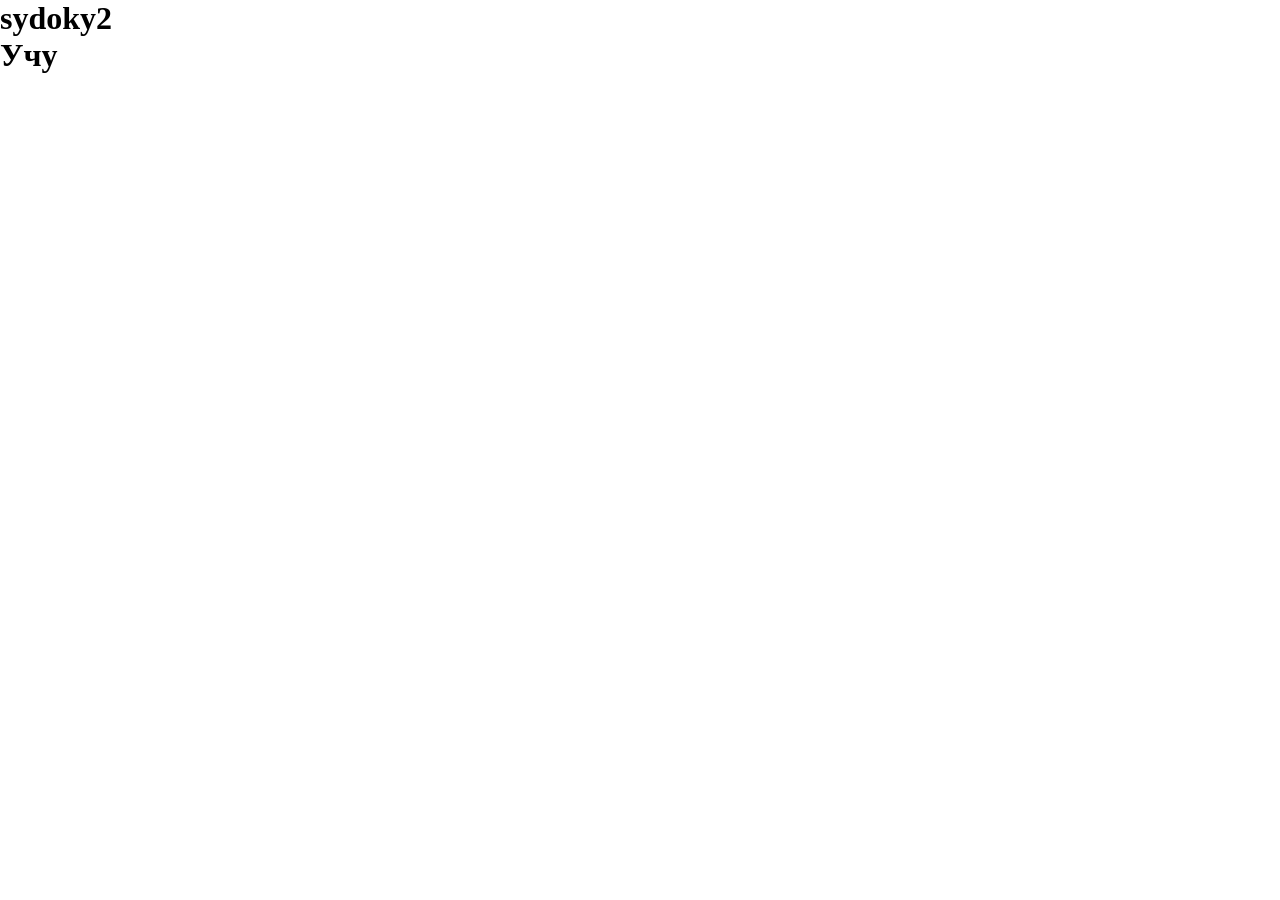
==== index.html @ 7dabd9b7 "Add files via upload" ====
<!DOCTYPE html>
<html>
<head>
    <title>судоку2</title>
    <link rel="stylesheet" href="styles.css">
    <script src="https://code.jquery.com/jquery-3.7.1.js"></script>
</head>   
<body>
    <h1><a>sydoky2</a></h1>
    
    <h1><a>Учу</a></h1>

    
    <script src = 'script.js'></script>
</body> 
</html>
---- styles.css ----
* {
	margin: 0%;
	padding: 0%;
}

#table td {
	border: 1px solid black;

    width: 62px;
	height: 62px;
	text-align: center;
	font-size: 40px;
	
	border: 1px solid green;
	margin: 1px;
	padding: 1px;
}
#input {
	width: 50px;
	height: 50px;
	text-align: center;
	font-size: 40px;
}

#bra td{
	width: 19px;
	height: 19px;
	font-size: 15px;
	border: 1px solid rgb(255, 246, 246);
}
 
#imp1 {
	width: 600px;
	height: 30px;
	padding: 1px;
	border: 1px solid black;
	font-size: 25px;
}  
.mic {
	

    width: 15px;
	height: 15px;
	text-align: center;
	font-size: 12px;
	
	border: 1px solid rgb(234, 241, 234);
	margin: 1px;
	padding: 1px;
}

td #a02, #a12, #a22, #a32, #a42, #a52, #a62, #a72, #a82 {
	border-left-color:black;
	border-left-width: 2px;
	border-left-style:solid;

}
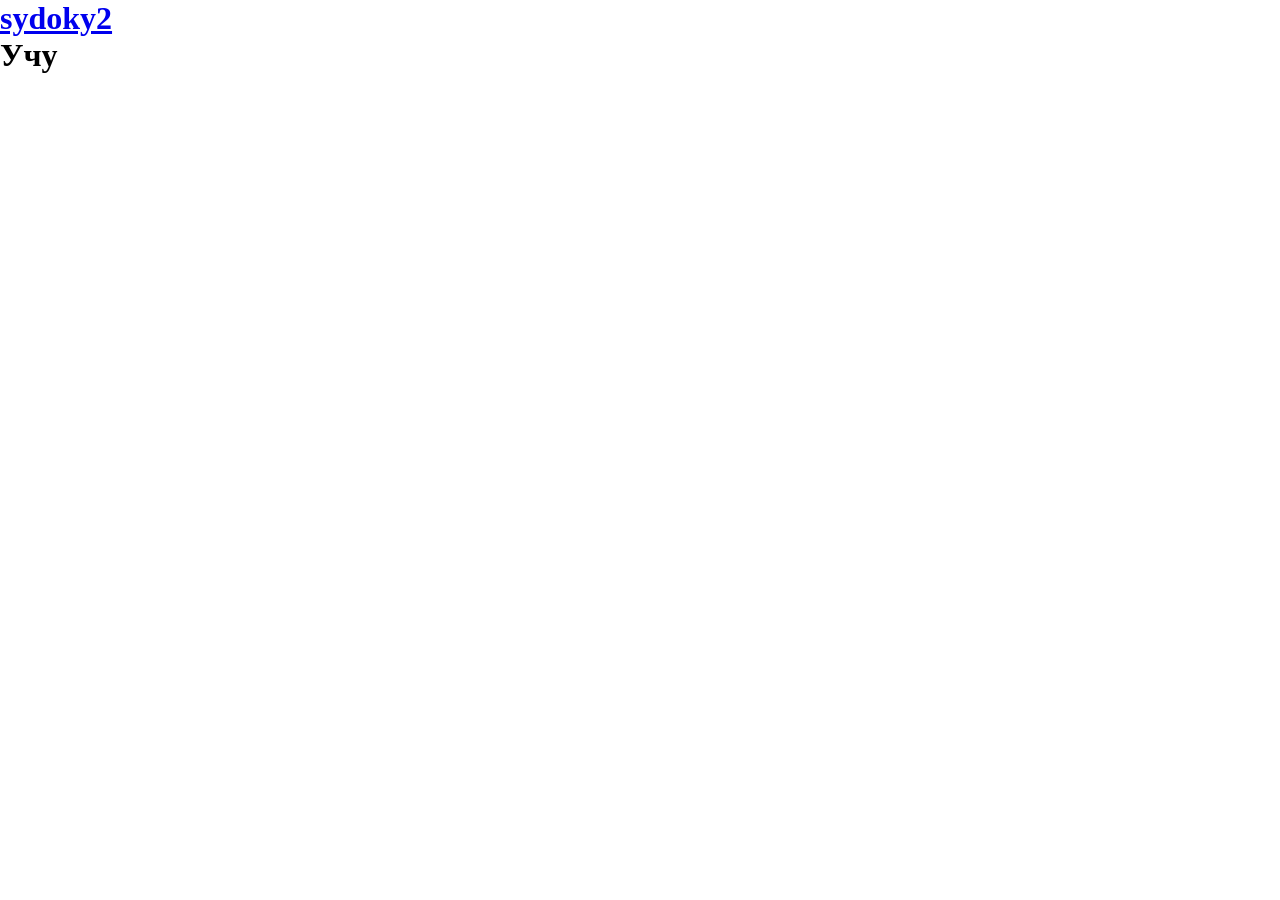
==== commit e9a47be7: "Update index.html" ====
--- a/index.html
+++ b/index.html
@@ -6,11 +6,11 @@
     <script src="https://code.jquery.com/jquery-3.7.1.js"></script>
 </head>   
 <body>
-    <h1><a>sydoky2</a></h1>
+    <h1><a href="cydoky2.html">sydoky2</a></h1>
     
     <h1><a>Учу</a></h1>
 
     
     <script src = 'script.js'></script>
 </body> 
-</html>+</html>
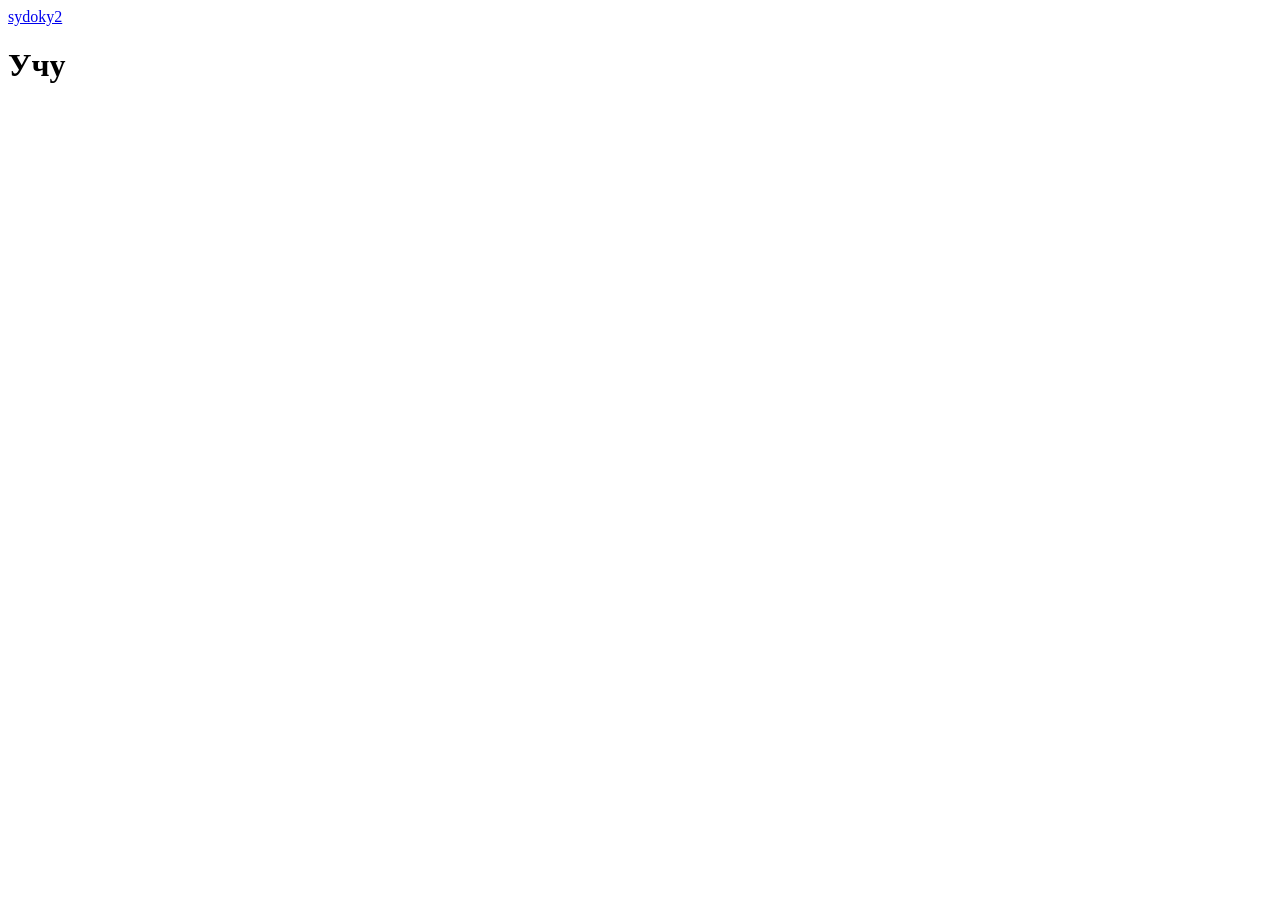
==== commit 74417b74: "Update index.html" ====
--- a/index.html
+++ b/index.html
@@ -1,12 +1,12 @@
 <!DOCTYPE html>
 <html>
 <head>
-    <title>судоку2</title>
+    <title>судоку2</title
     <link rel="stylesheet" href="styles.css">
     <script src="https://code.jquery.com/jquery-3.7.1.js"></script>
 </head>   
 <body>
-    <h1><a href="cydoky2.html">sydoky2</a></h1>
+    <a href="cydoky2.html">sydoky2</a>
     
     <h1><a>Учу</a></h1>
 
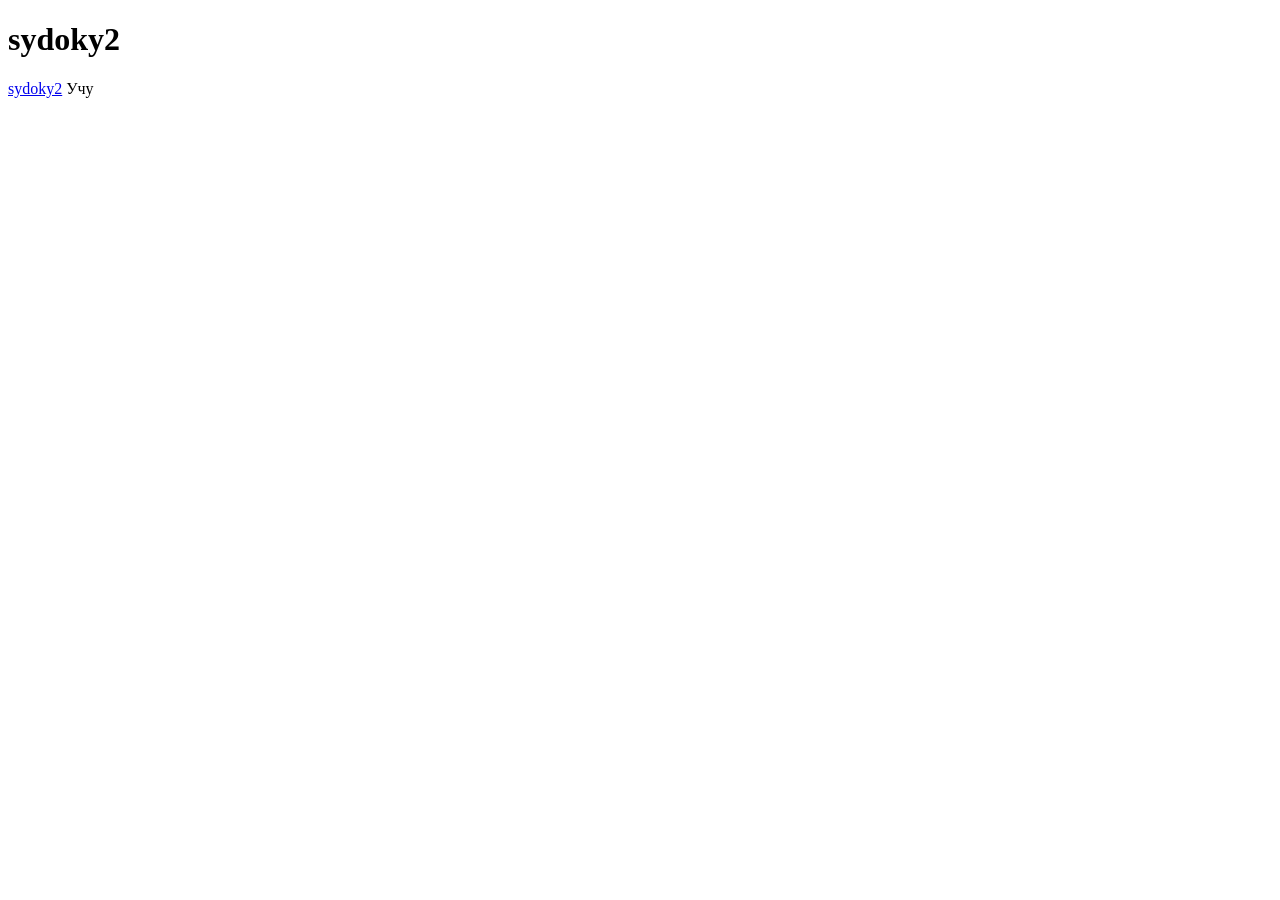
==== commit 4c5c660b: "Update index.html" ====
--- a/index.html
+++ b/index.html
@@ -1,14 +1,15 @@
 <!DOCTYPE html>
 <html>
 <head>
-    <title>судоку2</title
+    <title>Мой проект</title
     <link rel="stylesheet" href="styles.css">
     <script src="https://code.jquery.com/jquery-3.7.1.js"></script>
 </head>   
 <body>
+    <h1>sydoky2</h1>
     <a href="cydoky2.html">sydoky2</a>
     
-    <h1><a>Учу</a></h1>
+    <a>Учу</a>
 
     
     <script src = 'script.js'></script>
